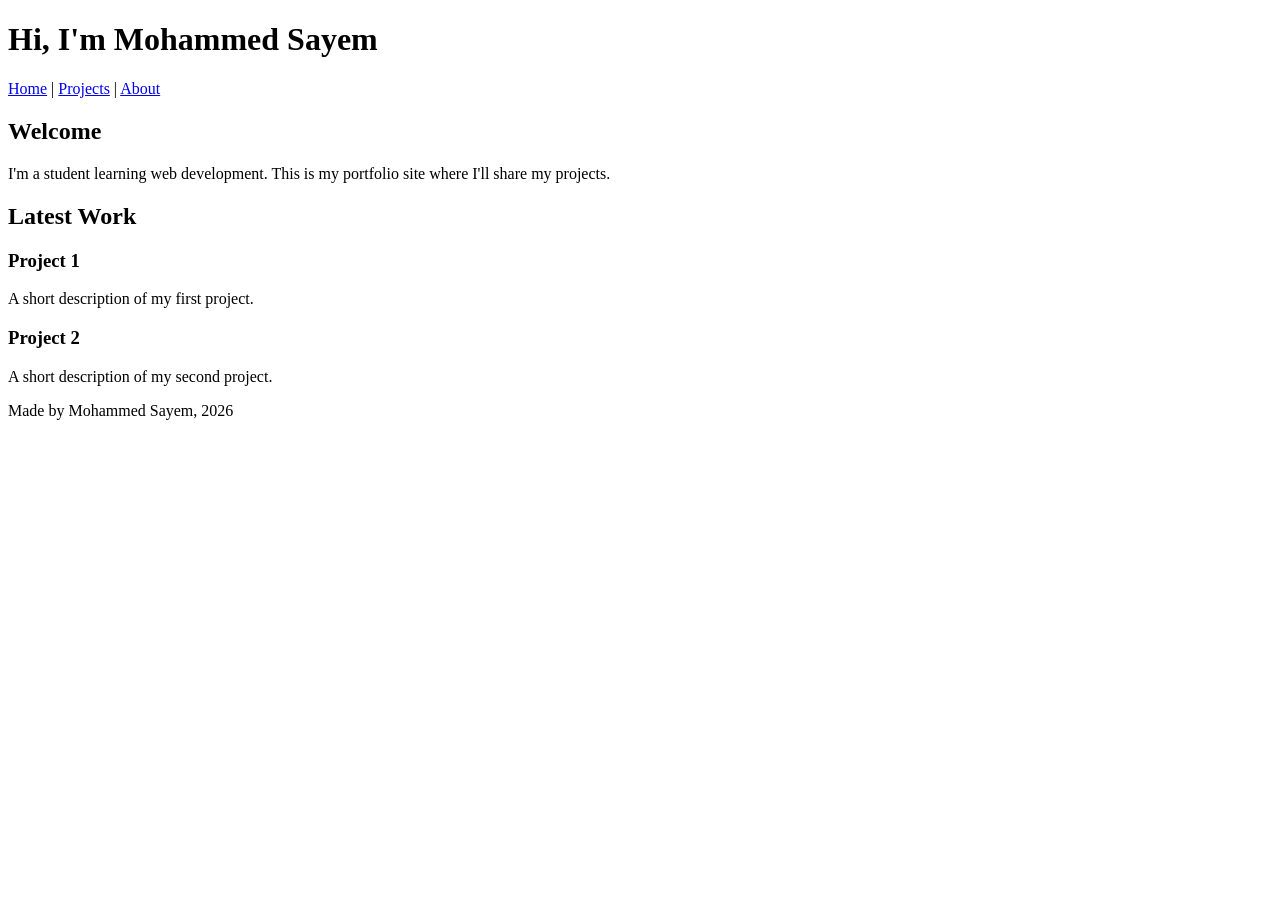
==== index.html @ 5f4e7b93 "Added  Portfolio" ====
<!DOCTYPE html>
<html lang="en">
<head>
  <meta charset="UTF-8">
  <title>Home - My Portfolio</title>
</head>
<body>

  <header>
    <h1>Hi, I'm Mohammed Sayem</h1>
    <nav>
      <a href="index.html">Home</a> |
      <a href="projects.html">Projects</a> |
      <a href="about.html">About</a>
    </nav>
  </header>

  <main>
    <section>
      <h2>Welcome</h2>
      <p>I'm a student learning web development. This is my portfolio site where I'll share my projects.</p>
    </section>

    <section>
      <h2>Latest Work</h2>
      <h3>Project 1</h3>
      <p>A short description of my first project.</p>
      <h3>Project 2</h3>
      <p>A short description of my second project.</p>
    </section>
  </main>

  <footer>
    <p>Made by Mohammed Sayem, 2026</p>
  </footer>

</body>
</html>
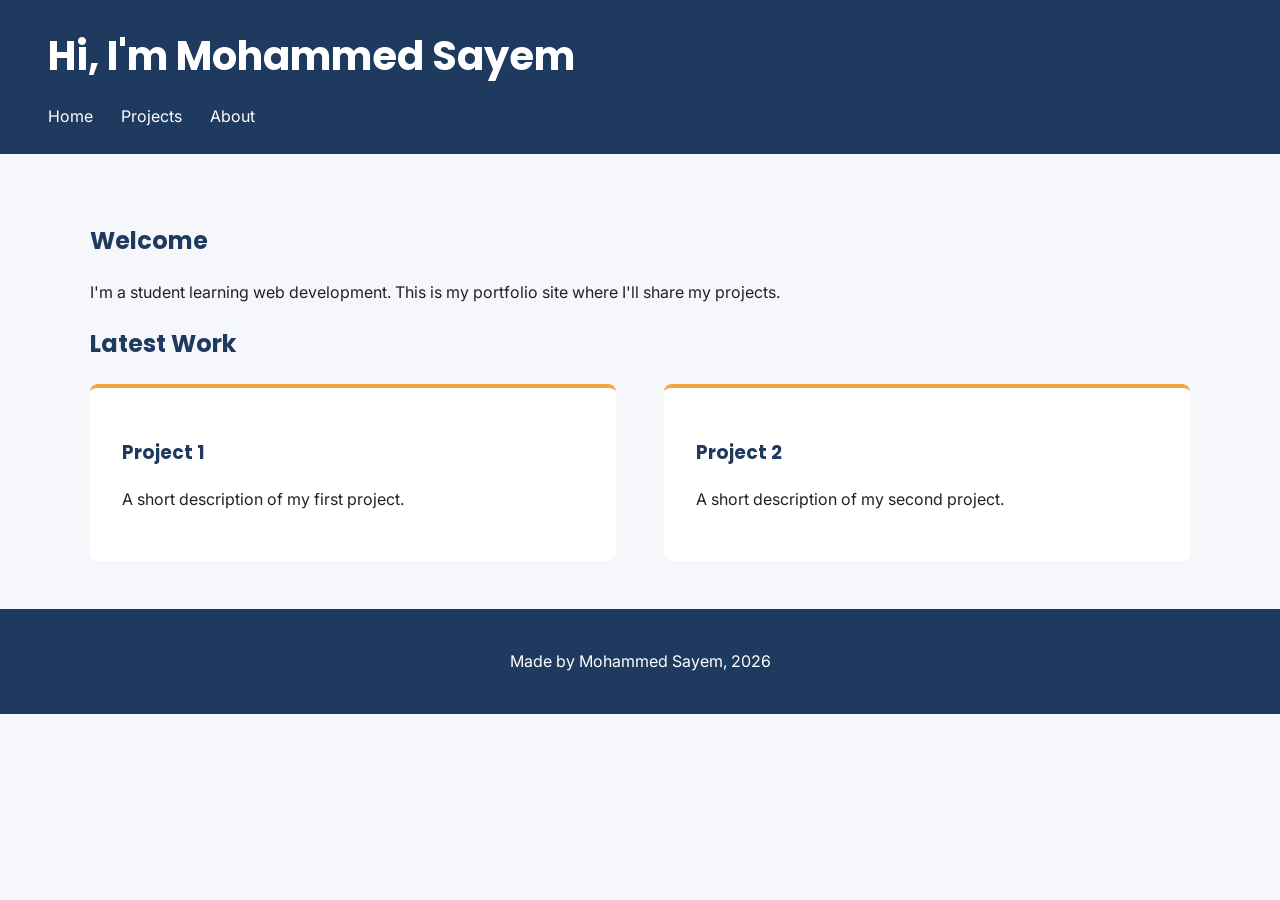
==== commit 2958c9e5: "Link css and add cards to home page" ====
--- a/index.html
+++ b/index.html
@@ -2,15 +2,18 @@
 <html lang="en">
 <head>
   <meta charset="UTF-8">
+  <meta name="viewport" content="width=device-width, initial-scale=1">
   <title>Home - My Portfolio</title>
+  <link href="https://fonts.googleapis.com/css2?family=Poppins:wght@600&family=Inter&display=swap" rel="stylesheet">
+  <link rel="stylesheet" href="styles.css">
 </head>
 <body>
 
-  <header>
+  <header id="header">
     <h1>Hi, I'm Mohammed Sayem</h1>
-    <nav>
-      <a href="index.html">Home</a> |
-      <a href="projects.html">Projects</a> |
+    <nav class="nav">
+      <a href="index.html">Home</a>
+      <a href="projects.html">Projects</a>
       <a href="about.html">About</a>
     </nav>
   </header>
@@ -23,10 +26,16 @@
 
     <section>
       <h2>Latest Work</h2>
-      <h3>Project 1</h3>
-      <p>A short description of my first project.</p>
-      <h3>Project 2</h3>
-      <p>A short description of my second project.</p>
+      <div class="cards">
+        <div class="card">
+          <h3>Project 1</h3>
+          <p>A short description of my first project.</p>
+        </div>
+        <div class="card">
+          <h3>Project 2</h3>
+          <p>A short description of my second project.</p>
+        </div>
+      </div>
     </section>
   </main>
 
--- a/styles.css
+++ b/styles.css
@@ -0,0 +1,86 @@
+body {
+  margin: 0;
+  font-family: 'Inter', sans-serif;
+  background: #f5f7fa;
+  color: #222;
+  line-height: 1.6;
+}
+
+h1, h2, h3 {
+  font-family: 'Poppins', sans-serif;
+  color: #1f3a5f;
+}
+
+#header {
+  background: #1f3a5f;
+  padding: 24px 16px;
+}
+
+#header h1 {
+  color: white;
+  margin: 0 0 16px 0;
+}
+
+.nav a {
+  color: white;
+  text-decoration: none;
+  margin-right: 24px;
+}
+
+.nav a:hover {
+  color: #f2a541;
+}
+
+main {
+  max-width: 1000px;
+  margin: 0 auto;
+  padding: 32px 16px;
+}
+
+.cards {
+  display: flex;
+  flex-direction: column;
+  gap: 24px;
+}
+
+.card {
+  background: white;
+  padding: 24px;
+  border-radius: 8px;
+  border-top: 4px solid #f2a541;
+}
+
+footer {
+  background: #1f3a5f;
+  color: white;
+  text-align: center;
+  padding: 24px;
+}
+
+@media (min-width: 768px) {
+  .cards {
+    flex-direction: row;
+  }
+  .card {
+    flex: 1;
+  }
+  #header {
+    padding: 24px 48px;
+  }
+}
+
+@media (min-width: 1200px) {
+  #header h1 {
+    font-size: 40px;
+  }
+  main {
+    max-width: 1100px;
+    padding: 48px 32px;
+  }
+  .cards {
+    gap: 48px;
+  }
+  .card {
+    padding: 32px;
+  }
+}
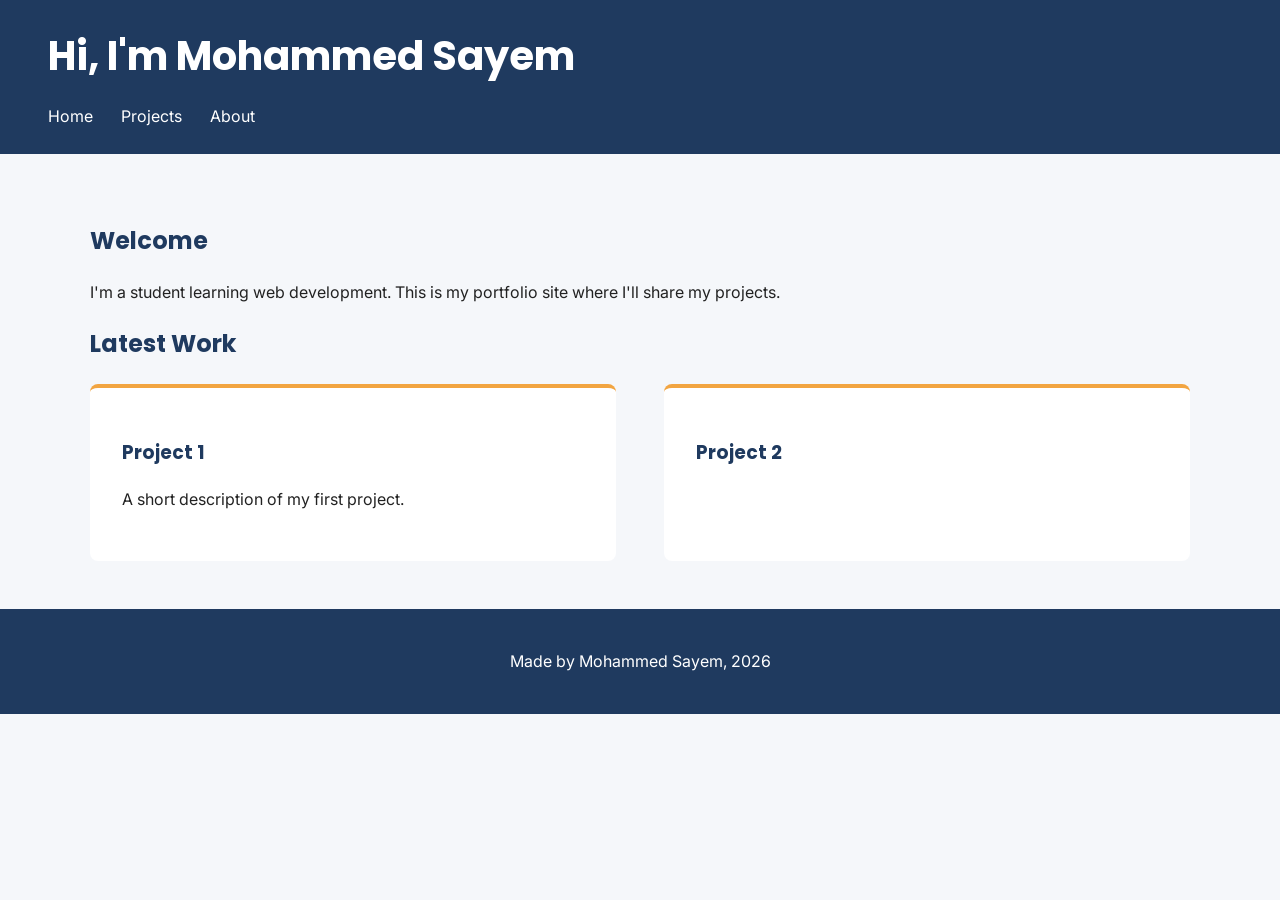
==== commit bbb7c77e: "Update index.html" ====
--- a/index.html
+++ b/index.html
@@ -27,20 +27,19 @@
     <section>
       <h2>Latest Work</h2>
       <div class="cards">
-        <div class="card">
+        <div class= card>
           <h3>Project 1</h3>
           <p>A short description of my first project.</p>
         </div>
         <div class="card">
           <h3>Project 2</h3>
-          <p>A short description of my second project.</p>
         </div>
       </div>
     </section>
   </main>
 
   <footer>
-    <p>Made by Mohammed Sayem, 2026</p>
+    <p>Made by Mohammed Sayem, 2026
   </footer>
 
 </body>
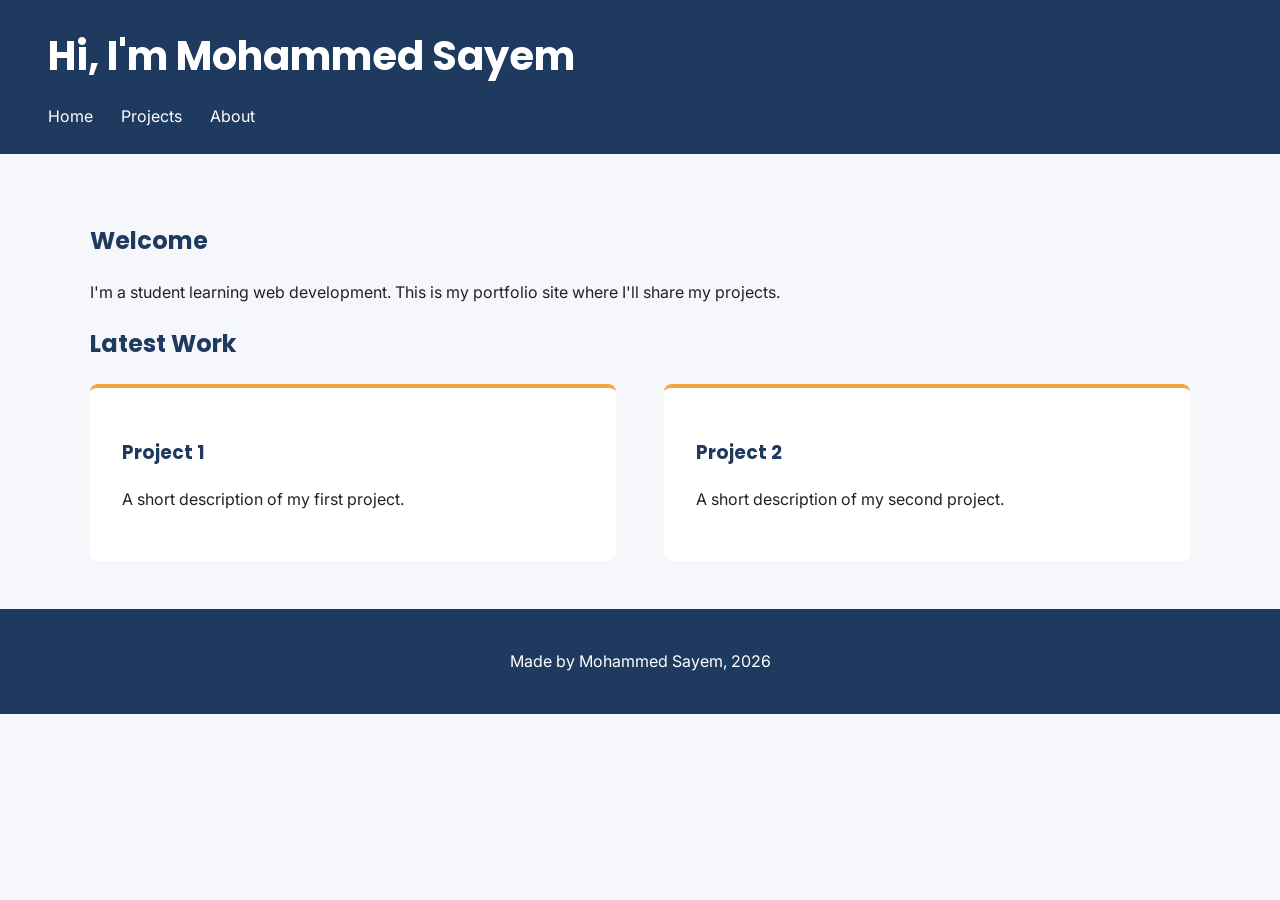
==== commit f8176d1d: "Fix HTML structure and update footer content" ====
--- a/index.html
+++ b/index.html
@@ -27,19 +27,20 @@
     <section>
       <h2>Latest Work</h2>
       <div class="cards">
-        <div class= card>
+        <div class= "card">
           <h3>Project 1</h3>
           <p>A short description of my first project.</p>
         </div>
         <div class="card">
           <h3>Project 2</h3>
+          <p> A short description of my second project.</p>
         </div>
       </div>
     </section>
   </main>
 
   <footer>
-    <p>Made by Mohammed Sayem, 2026
+    <p>Made by Mohammed Sayem, 2026</p/>
   </footer>
 
 </body>
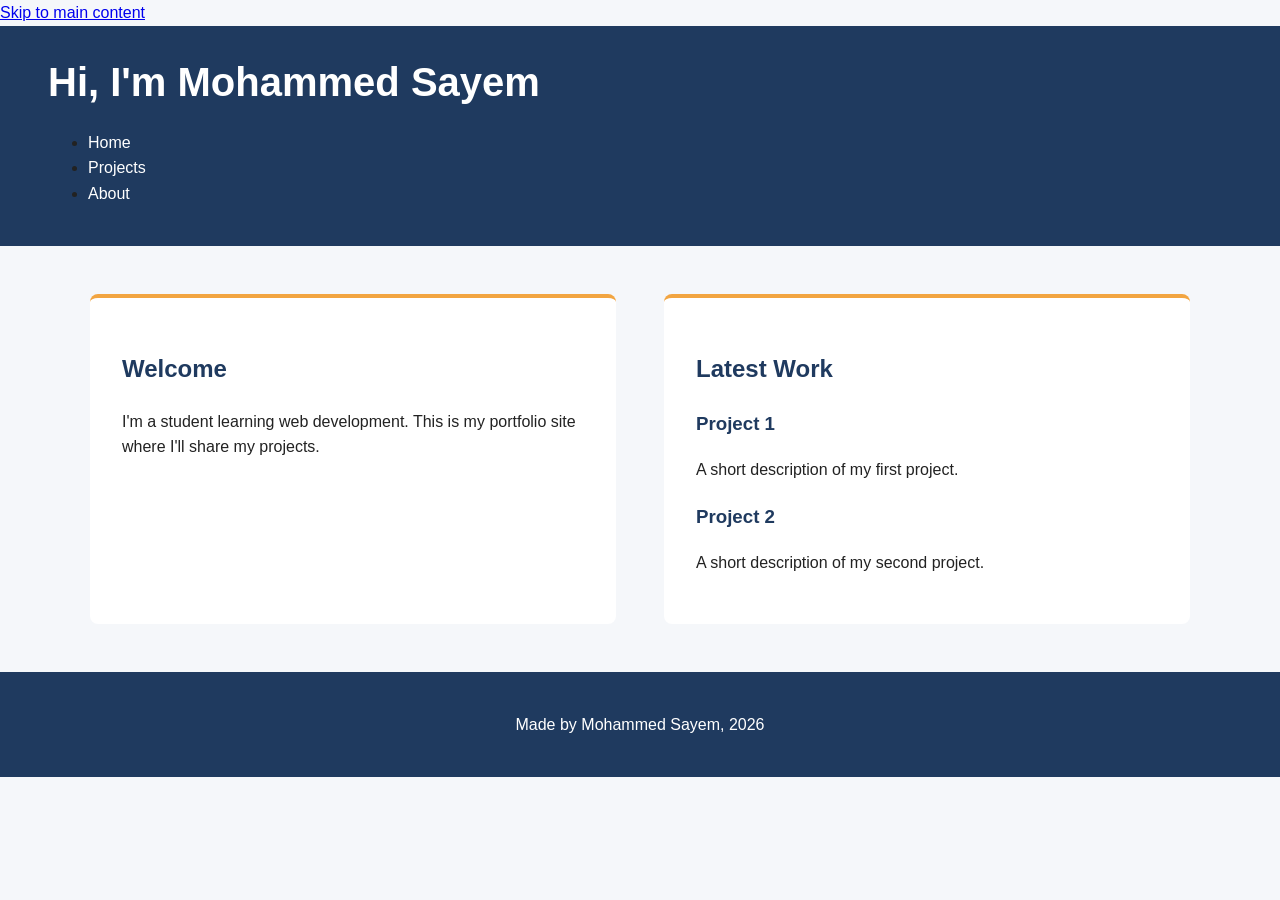
==== commit 597928ed: "Refactor index.html for improved structure and accessibility Reorganized HTML structure and added sk" ====
--- a/index.html
+++ b/index.html
@@ -1,47 +1,40 @@
 <!DOCTYPE html>
 <html lang="en">
 <head>
-  <meta charset="UTF-8">
-  <meta name="viewport" content="width=device-width, initial-scale=1">
-  <title>Home - My Portfolio</title>
-  <link href="https://fonts.googleapis.com/css2?family=Poppins:wght@600&family=Inter&display=swap" rel="stylesheet">
-  <link rel="stylesheet" href="styles.css">
+<meta charset="UTF-8">
+<meta name="viewport" content="width=device-width, initial-scale=1">
+<title>Home - My Portfolio</title>
+<link rel="stylesheet" href="styles.css">
 </head>
 <body>
-
-  <header id="header">
-    <h1>Hi, I'm Mohammed Sayem</h1>
-    <nav class="nav">
-      <a href="index.html">Home</a>
-      <a href="projects.html">Projects</a>
-      <a href="about.html">About</a>
-    </nav>
-  </header>
-
-  <main>
-    <section>
-      <h2>Welcome</h2>
-      <p>I'm a student learning web development. This is my portfolio site where I'll share my projects.</p>
-    </section>
-
-    <section>
-      <h2>Latest Work</h2>
-      <div class="cards">
-        <div class= "card">
-          <h3>Project 1</h3>
-          <p>A short description of my first project.</p>
-        </div>
-        <div class="card">
-          <h3>Project 2</h3>
-          <p> A short description of my second project.</p>
-        </div>
-      </div>
-    </section>
-  </main>
-
-  <footer>
-    <p>Made by Mohammed Sayem, 2026</p/>
-  </footer>
-
+<a class="skip-link" href="#main">Skip to main content</a>
+<header id="header">
+<h1>Hi, I'm Mohammed Sayem</h1>
+<nav class="nav" aria-label="Main">
+<ul>
+<li><a href="index.html" aria-current="page">Home</a></li>
+<li><a href="projects.html">Projects</a></li>
+<li><a href="about.html">About</a></li>
+</ul>
+</nav>
+</header>
+<main id="main">
+<div class="cards">
+<section class="card">
+<h2>Welcome</h2>
+<p>I'm a student learning web development. This is my portfolio site where I'll share my projects.</p>
+</section>
+<section class="card">
+<h2>Latest Work</h2>
+<h3>Project 1</h3>
+<p>A short description of my first project.</p>
+<h3>Project 2</h3>
+<p>A short description of my second project.</p>
+</section>
+</div>
+</main>
+<footer>
+<p>Made by Mohammed Sayem, 2026</p>
+</footer>
 </body>
 </html>
